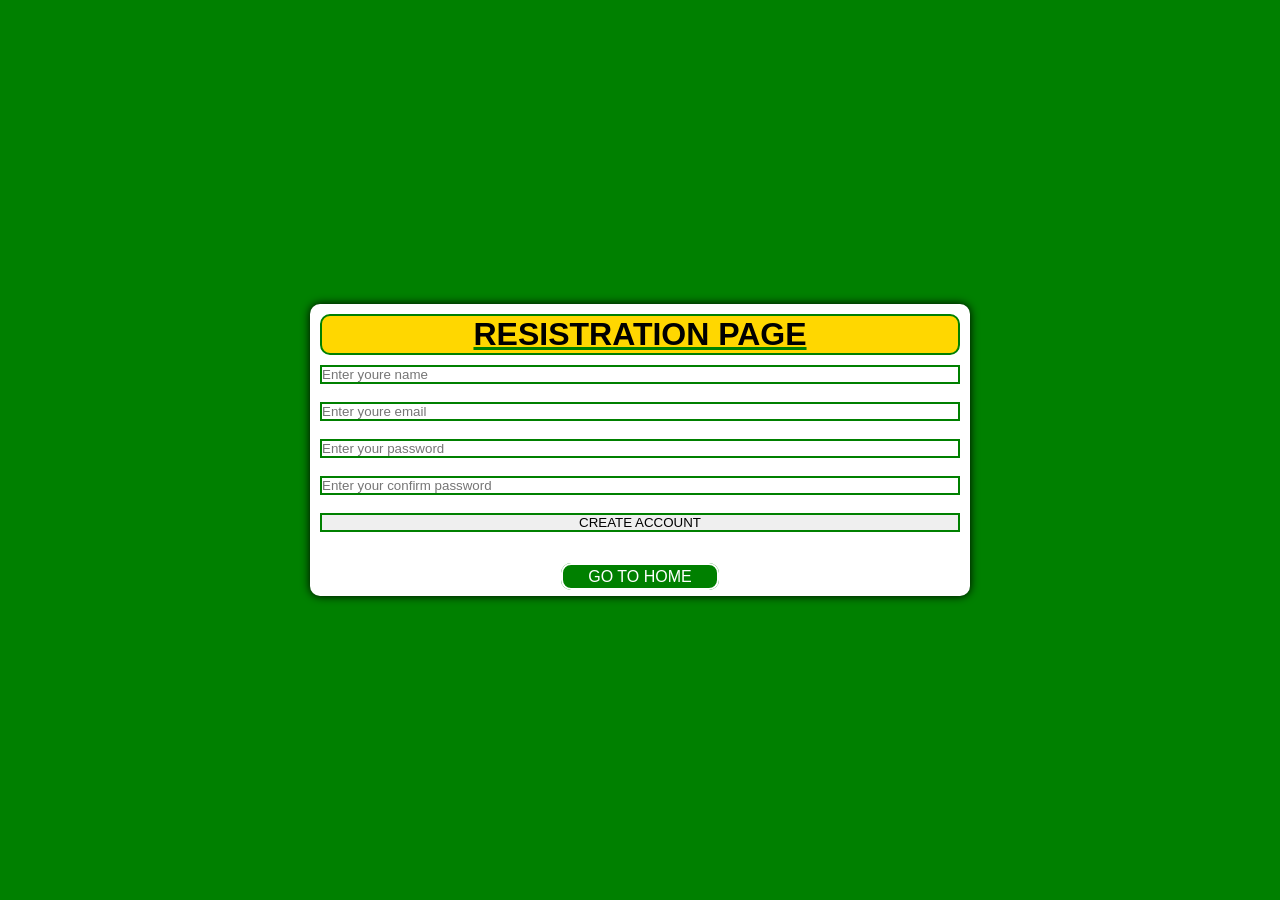
==== Create account.html @ ddab827e "Add files via upload" ====
<!DOCTYPE html>
<html lang="en">
<head>
    <meta charset="UTF-8">
    <meta name="viewport" content="width=device-width, initial-scale=1.0">
    <title>Account page</title>
    <link rel="stylesheet" href="style.css">
</head>
<body>
    <form action="">
        <fieldset>
            <h1>RESISTRATION PAGE</h1>
            <!-- <label for="">Name:</label> -->
            <input type="text" required placeholder="Enter youre name"><br><br>
            <!-- <label for="">Email:</label> -->
            <input type="email"rquired placeholder="Enter youre email"><br><br>
            <!-- <label for="">password:</label> -->
            <input type="password" required placeholder="Enter your password"><br><br>
            <!-- <label for="">Confirm Password:</label> -->
            <input type="password" required placeholder="Enter your confirm password"><br><br>
            <!-- <label for="">Remember me:</label> -->
            <!-- <input type="checkbox" required><br><br> -->
            <BUtton type="submit">CREATE ACCOUNT</BUtton><br><BR></BR>
            <a href="Gaming form.html" class="game-login">GO TO HOME</a>
        </fieldset>
    </form>
</body>
</html>
---- style.css ----
*{
    padding: 0;
    margin: 0;
    box-sizing: border-box;
}
body{
    background-color: green;
    font-family: Arial, Helvetica, sans-serif;
    display: flex;
    justify-content: center;
    align-items: center;
    height: 100vh;
}
form{
    text-align: center;
    background-color: white;
    color: green;
    padding: 10px;
    width: 660px;
    margin: 10px;
    box-shadow: 0 0 10px black;
    border-radius: 10px;
    position: relative;
}
fieldset{
    border: none;
}
h1{
    font-weight: bolder;
    background-color: gold;
    border: 2px solid green;
    border-radius: 10px;
    text-decoration: underline;
    text-decoration-color: green;
    margin-bottom: 10px;
    color: black;
}
h1:hover{
    font-weight: bolder;
    background-color: gold;
    border: 4px solid green;
    border-radius: 10px;
    text-decoration: underline;
    text-decoration-color: green;
    margin-bottom: 10px;
    color: crimson;
}
h2{
    font-size: 20px;
    margin-bottom: 10px;
    text-decoration: underline;
}
.Games a{
    text-decoration: none;
    background-color: green;
    color: white;
    padding: 5px 10px;
    border-radius: 10px;
    
}
.Games a:hover{
    text-decoration: none;
    background-color: crimson;
    color: white;
    padding: 5px 10px;
    border-radius: 10px; 
    font-weight: bolder;
}
.Games{
    margin-bottom: 5px;
}
[type]{
    width: 100%;
    border: 2px solid green;
}
[type]:hover{
    width: 100%;
    border: 2px solid crimson;
}
[name]{
    width: 180px;
    background-color: yellow;
    border-radius: 10px;
    text-align: center;
    text-decoration: underline;
    padding: 3px;
    font-weight: bolder;
    margin-left: 10px;
    margin-bottom: 10px;
}
[name]:hover{
    width: 180px;
    background-color: yellow;
    border-radius: 10px;
    text-align: center;
    text-decoration: underline;
    padding: 3px;
    font-weight: bolder;
    border: 4px solid green;
    color: crimson;
    margin-bottom: 10px;
}
[value]{
    background-color: greenyellow;

}
[for="select games"]{
    font-size: 12px;
    padding: 3px 4px;
    border: 2px solid green;
    background-color: yellow;
    border-radius: 10px;
    font-weight: bold;
}
[for="select games"]:hover{
    font-size: 12px;
    padding: 3px 4px;
    border: 2px solid crimson;
    background-color: yellow;
    border-radius: 10px;
    font-weight: bold;
}
[src="Images/gaming image.jpg"]{
    width: 480px;
    height: 200px;
    border: 2px solid green;
    border-radius: 10px;
    outline: 3px solid yellow;
}
[src="Images/gaming image.jpg"]:hover{
    width: 480px;
    height: 200px;
    border-radius: 10px;
    border: 2px solid crimson;
} 
.game-login{
    text-decoration: none;
    background-color: green;
    color: white;
    padding: 3px 25px;
    border: 2px solid ;
    border-radius: 10px;
}
.game-login:hover{
    text-decoration: none;
    background-color: crimson;
    color: white;
    padding: 3px 25px;
    border: 2px solid crimson;
    border-radius: 10px;
    font-size: 16px;
    font-weight: bold;
}
#Best{
    overflow: hidden;
}
[src="Images/Good of war.jpg"]{
    width: 300px;
    height: 200px;
    border: 2px solid green;
    border-radius: 10px;
    outline: 3px solid yellow;
}
[src="Images/palworld.jpg"]{
    width: 300px;
    height: 200px;
    border: 2px solid green;
    border-radius: 10px;
    outline: 3px solid yellow;
}
[src="Images/resident evil village.jpg"]{
    width: 300px;
    height: 200px;
    border: 2px solid green;
    border-radius: 10px;
    outline: 3px solid yellow;
}
[href="Login.html"]{
    background-color: white;
    border: 3px solid green;
    border-radius: 360px;
    color: black;
    position: absolute;
    top: 20px;
    right: 20px;
}
[href="Login.html"]:hover{
    background-color: white;
    border: 5px solid green;
    border-radius: 360px;
    color: red;
    position: absolute;
    top: 17px;
    right: 20px;
}
input:focus{
    outline: none;
}
/* #Forgot{
    background-color: green;
    color: white;
    padding: 3px 25px;
    border: 2px solid;
    border-radius: 10px;
}
#Forgot:hover{
    background-color: green;
    padding: 3px 25px;
    border: 2px solid ;
    border-radius: 10px;
    font-weight: bold;

} */
#palworld{
    width: 300px;
    height: 340px; 
}
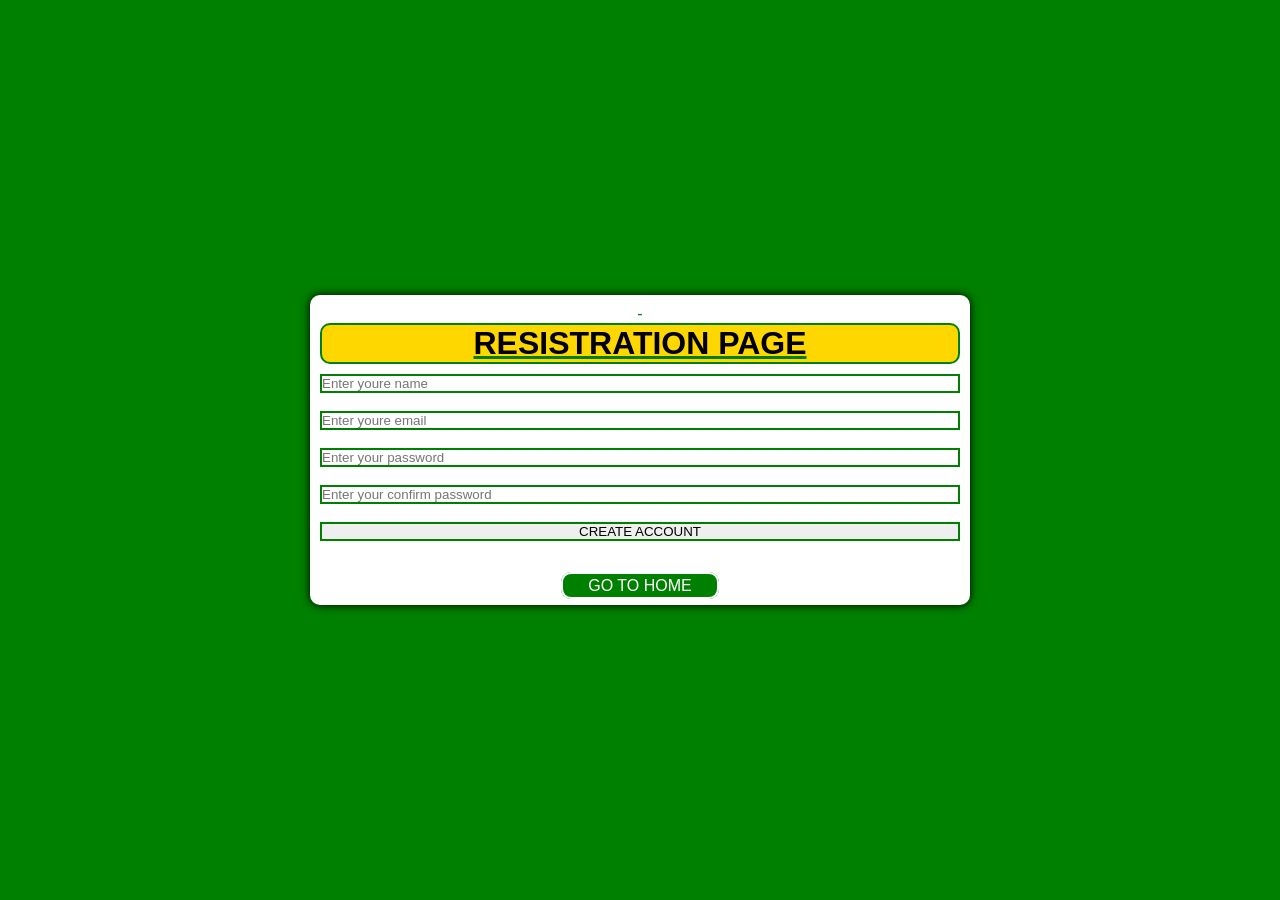
==== commit 25116bee: "Update Create account.html" ====
--- a/Create account.html
+++ b/Create account.html
@@ -7,7 +7,7 @@
     <link rel="stylesheet" href="style.css">
 </head>
 <body>
-    <form action="">
+    <form action="">-
         <fieldset>
             <h1>RESISTRATION PAGE</h1>
             <!-- <label for="">Name:</label> -->
@@ -21,8 +21,8 @@
             <!-- <label for="">Remember me:</label> -->
             <!-- <input type="checkbox" required><br><br> -->
             <BUtton type="submit">CREATE ACCOUNT</BUtton><br><BR></BR>
-            <a href="Gaming form.html" class="game-login">GO TO HOME</a>
+            <a href="index.html" class="game-login">GO TO HOME</a>
         </fieldset>
     </form>
 </body>
-</html>+</html>
